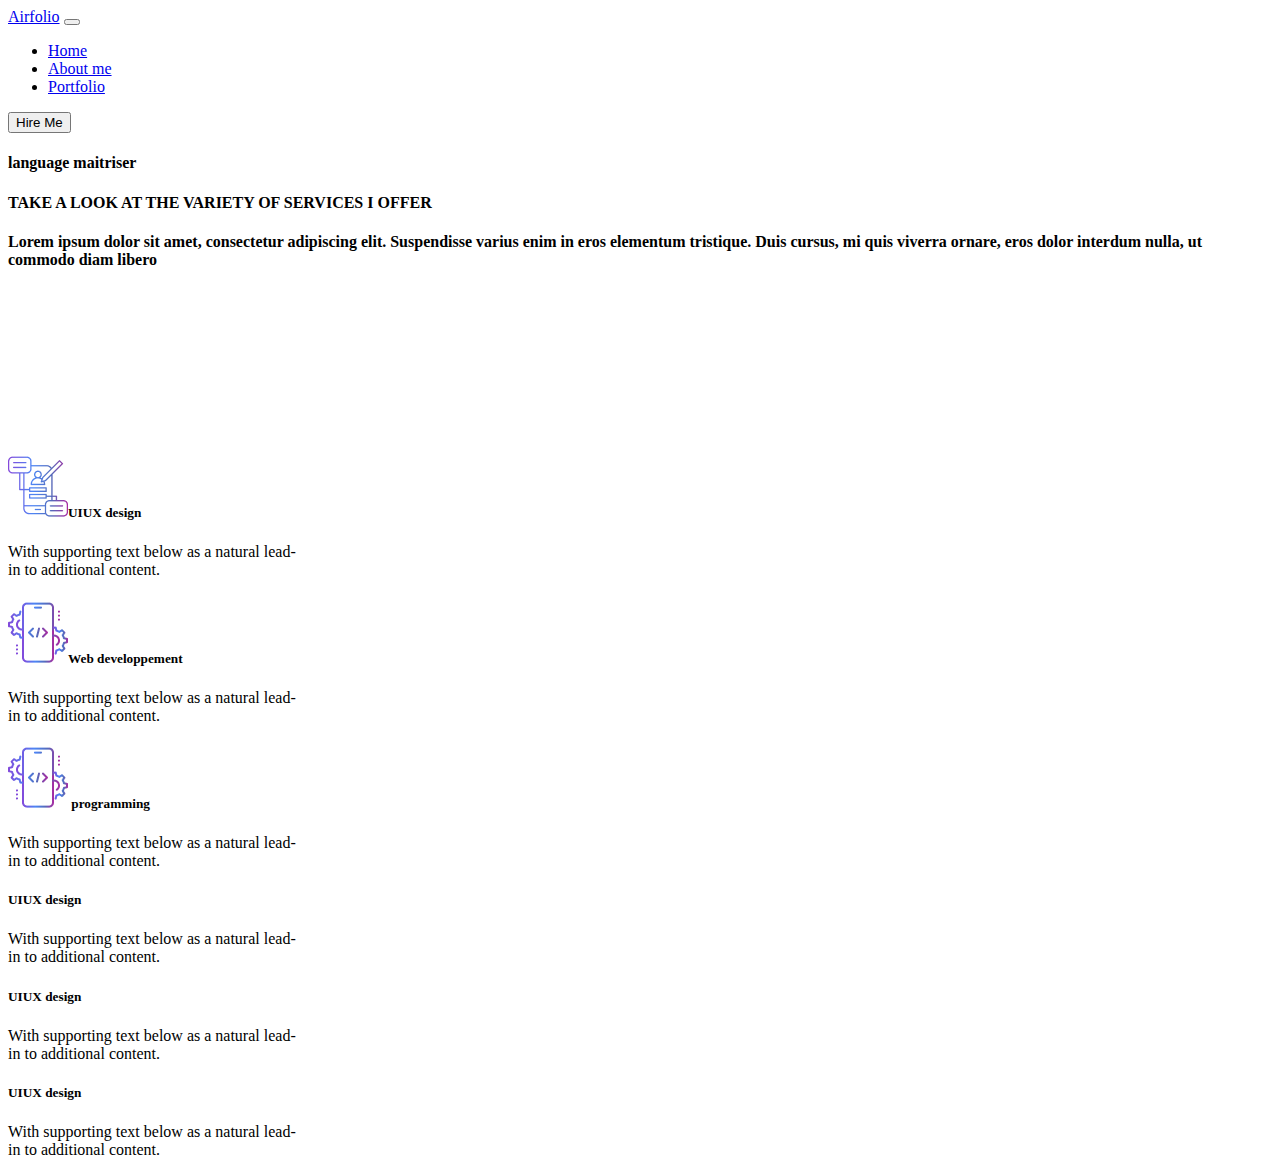
==== about_me.html @ 08881091 "first commit" ====
<!DOCTYPE html>
<html lang="en">
<head>
    <meta charset="UTF-8">
    <meta name="viewport" content="width=device-width, initial-scale=1.0">
    <link href="https://cdn.jsdelivr.net/npm/bootstrap@5.3.2/dist/css/bootstrap.min.css" rel="stylesheet" integrity="sha384-T3c6CoIi6uLrA9TneNEoa7RxnatzjcDSCmG1MXxSR1GAsXEV/Dwwykc2MPK8M2HN" crossorigin="anonymous">
    <script src="https://cdn.jsdelivr.net/npm/bootstrap@5.3.2/dist/js/bootstrap.bundle.min.js" integrity="sha384-C6RzsynM9kWDrMNeT87bh95OGNyZPhcTNXj1NW7RuBCsyN/o0jlpcV8Qyq46cDfL" crossorigin="anonymous">
    </script>
    <link rel="stylesheet" href="./style.css">
    <title>Document</title>
</head>
    <nav class="navbar navbar-expand-lg navbar-light bg-light">
        <div class="container">
            <a class="navbar-brand" href="#">Airfolio</a>
            <button class="navbar-toggler" type="button" data-bs-toggle="collapse" data-bs-target="#navbarNav" aria-controls="navbarNav" aria-expanded="false" aria-label="Toggle navigation">
                <span class="navbar-toggler-icon"></span>
            </button>
            <div class="collapse navbar-collapse" id="navbarNav">
                <ul class="navbar-nav">
                    <li class="nav-item">
                        <a class="nav-link active" aria-current="page" href="./text.html">Home</a>
                    </li>
                    <li class="nav-item">
                        <a class="nav-link" href="./about_me.html">About me</a>
                    </li>
                    <li class="nav-item">
                        <a class="nav-link" href="#">Portfolio</a>
                    </li>
                </ul>
                <div class="navbar-nav ms-auto">
                    <button type="button" class="btn btn-success">Hire Me</button>
                </div>
            </div>
        </div>
    </nav>





<div class="container">
<div class="row">
    <div class="col-6">
        <h4 class="mt-5">
            <h4>language maitriser </h4>
            <h4>TAKE A LOOK AT THE VARIETY OF SERVICES I OFFER</h4> 
        </h4>
    </div>
    <div class="col-6">
        <h4 class="mt-5">
            Lorem ipsum dolor sit amet, consectetur adipiscing elit. Suspendisse varius enim in eros elementum tristique. Duis cursus, mi quis viverra ornare, eros dolor interdum nulla, ut commodo diam libero 
        </h4>
    </div>
</div>




</div>


    <br><br><br><br><br><br><br><br>

    <div class="container">
        <div class="row">
            <div class="col-3 mb-4">
                <div class="card" style="width: 18rem;">
                    <div class="card-body">
                        <h5 class="card-title"><img src="./ui.png" alt="">UIUX design</h5>
                        <p class="card-text">With supporting text below as a natural lead-in to additional content.</p>
                    </div>
                </div>
            </div>
            <div class="col-3 mb-4">
                <div class="card" style="width: 18rem;">
                    <div class="card-body">
                        <h5 class="card-title"><img src="./web.png" alt="">Web developpement </h5>
                        <p class="card-text">With supporting text below as a natural lead-in to additional content.</p>
                    </div>
                </div>
            </div>
            <div class="col-3 mb-4">
                <div class="card" style="width: 18rem;">
                    <div class="card-body">
                        <h5 class="card-title"><img src="./web.png" alt=""> programming</h5>
                        <p class="card-text">With supporting text below as a natural lead-in to additional content.</p>
                    </div>
                </div>
            </div>
            <div class="col-3 mb-4">
                <div class="card" style="width: 18rem;">
                    <div class="card-body">
                        <h5 class="card-title"><img src="./Group.png" alt="">UIUX design</h5>
                        <p class="card-text">With supporting text below as a natural lead-in to additional content.</p>
                    </div>
                </div>
            </div>
            <div class="col-3 mb-4">
                <div class="card" style="width: 18rem;">
                    <div class="card-body">
                        <h5 class="card-title"><img src="./Group.png" alt="">UIUX design</h5>
                        <p class="card-text">With supporting text below as a natural lead-in to additional content.</p>
                    </div>
                </div>
            </div>
            <div class="col-3 mb-4">
                <div class="card" style="width: 18rem;">
                    <div class="card-body">
                        <h5 class="card-title"><img src="./Group.png" alt="">UIUX design</h5>
                        <p class="card-text">With supporting text below as a natural lead-in to additional content.</p>
                    </div>
                </div>
            </div>
            
        </div>
    </div>

</body>
</html>
---- style.css ----
.car {
    width: 22.024px;
    height: 29.115px;
    transform: rotate(32.484deg);
    position: absolute;
    left: 1341px;
    top: 61px;
    padding: 40px;
    margin-right: 64px;
}

.cir {
    position: absolute;
    left: 940.395px;
    top: 102px;
    padding: 50px;
}

.fif {
    width: 62.693px;
    height: 44.025px;
    transform: rotate(55.613deg);
    position: absolute;
    left: 603.001px;
    top: 603px;
}

.fill {
    width: 31.197px;
    height: 30px;
    position: absolute;
    left: 27px;
    top: 80px;
    margin: 28px;
}



.back {
    width: 616px;
    height: 359.188px;
    transform: rotate(-8.885deg);
    flex-shrink: 0;
    fill: var(--Linear, linear-gradient(90deg, #8548DA 0%, #078D84 41.59%, #556BBB 72.16%, #CC0F97 110.85%));
}


.me {
    width: 384.799px;
    height: 581.662px;
    flex-shrink: 0;
    background: url(<path-to-image>), lightgray -97.699px -14.626px / 155.682% 102.514% no-repeat;
}

.backdrop {
    background-image: url("./backdrop.svg");
    background-position: center;
    background-size: contain;
    background-repeat: no-repeat;
}


/*
@media screen and (max-width:767px){
    .col{
        width: 85% !important;
    }
    
}
-->
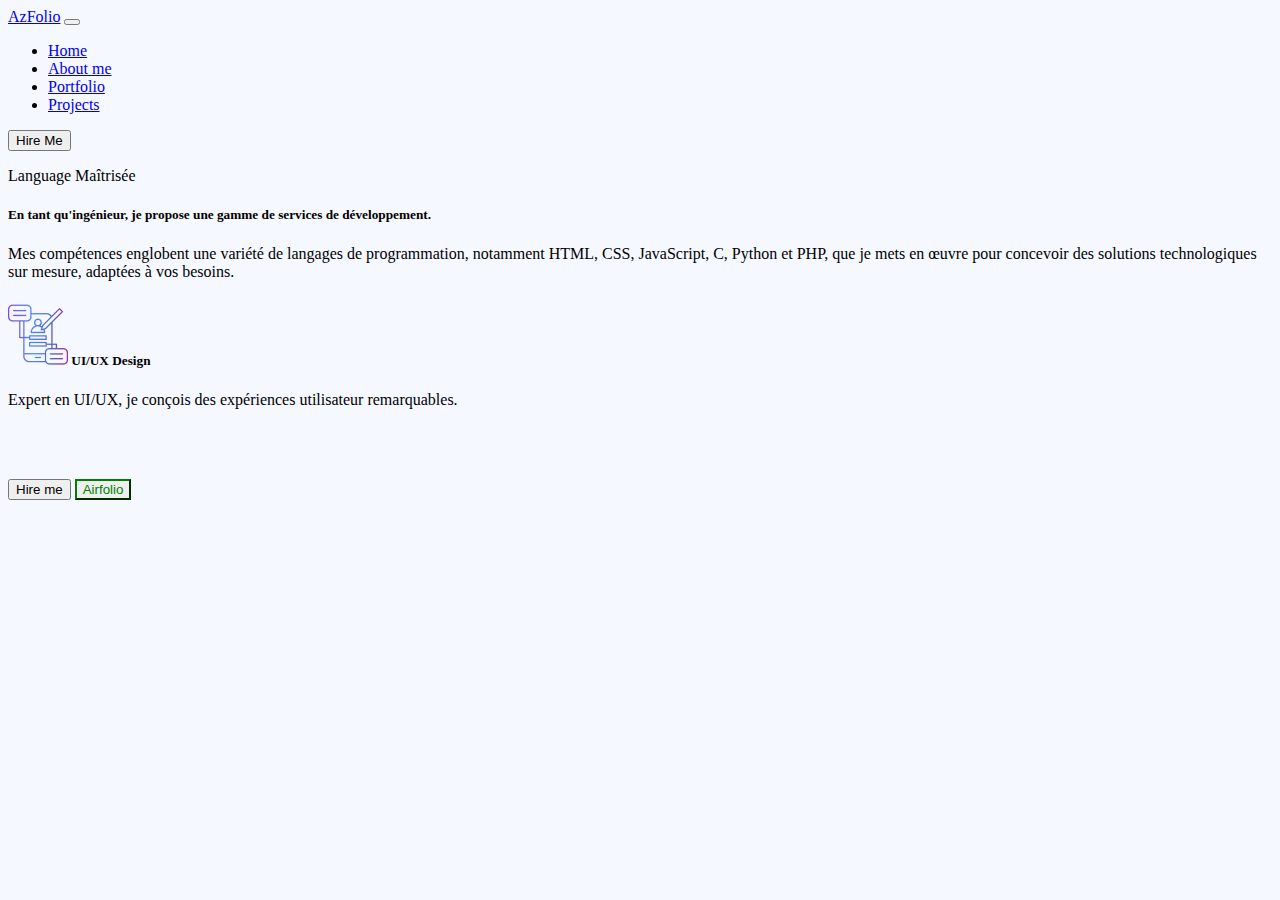
==== commit 4b6c3501: "test fcss" ====
--- a/about_me.html
+++ b/about_me.html
@@ -1,119 +1,112 @@
 <!DOCTYPE html>
 <html lang="en">
+
 <head>
+    <!-- Déclaration du jeu de caractères et du viewport pour la responsivité -->
     <meta charset="UTF-8">
     <meta name="viewport" content="width=device-width, initial-scale=1.0">
-    <link href="https://cdn.jsdelivr.net/npm/bootstrap@5.3.2/dist/css/bootstrap.min.css" rel="stylesheet" integrity="sha384-T3c6CoIi6uLrA9TneNEoa7RxnatzjcDSCmG1MXxSR1GAsXEV/Dwwykc2MPK8M2HN" crossorigin="anonymous">
-    <script src="https://cdn.jsdelivr.net/npm/bootstrap@5.3.2/dist/js/bootstrap.bundle.min.js" integrity="sha384-C6RzsynM9kWDrMNeT87bh95OGNyZPhcTNXj1NW7RuBCsyN/o0jlpcV8Qyq46cDfL" crossorigin="anonymous">
-    </script>
-    <link rel="stylesheet" href="./style.css">
-    <title>Document</title>
+
+    <!-- Liens vers les styles Bootstrap -->
+    <link href="https://cdn.jsdelivr.net/npm/bootstrap@5.3.2/dist/css/bootstrap.min.css" rel="stylesheet"
+        integrity="sha384-T3c6CoIi6uLrA9TneNEoa7RxnatzjcDSCmG1MXxSR1GAsXEV/Dwwykc2MPK8M2HN" crossorigin="anonymous">
+    <!-- Script Bootstrap pour le fonctionnement des composants interactifs -->
+    <script src="https://cdn.jsdelivr.net/npm/bootstrap@5.3.2/dist/js/bootstrap.bundle.min.js"
+        integrity="sha384-C6RzsynM9kWDrMNeT87bh95OGNyZPhcTNXj1NW7RuBCsyN/o0jlpcV8Qyq46cDfL"
+        crossorigin="anonymous"></script>
+        <link rel="stylesheet" href="./style.css">
+
+    <title>About Me</title>
 </head>
+
+<body>
+    <!-- Barre de navigation Bootstrap -->
     <nav class="navbar navbar-expand-lg navbar-light bg-light">
         <div class="container">
-            <a class="navbar-brand" href="#">Airfolio</a>
-            <button class="navbar-toggler" type="button" data-bs-toggle="collapse" data-bs-target="#navbarNav" aria-controls="navbarNav" aria-expanded="false" aria-label="Toggle navigation">
+            <!-- Marque de la navbar -->
+            <a class="navbar-brand" href="./text.html">AzFolio</a>
+
+            <!-- Bouton pour basculer la navigation sur les petits écrans -->
+            <button class="navbar-toggler" type="button" data-bs-toggle="collapse" data-bs-target="#navbarNav"
+                aria-controls="navbarNav" aria-expanded="false" aria-label="Toggle navigation">
                 <span class="navbar-toggler-icon"></span>
             </button>
+
+            <!-- Contenu de la navbar -->
             <div class="collapse navbar-collapse" id="navbarNav">
                 <ul class="navbar-nav">
+                    <!-- Liens vers les différentes sections du site -->
                     <li class="nav-item">
                         <a class="nav-link active" aria-current="page" href="./text.html">Home</a>
                     </li>
                     <li class="nav-item">
-                        <a class="nav-link" href="./about_me.html">About me</a>
+                        <a class="nav-link  active" href="./about_me.html">About me</a>
                     </li>
                     <li class="nav-item">
-                        <a class="nav-link" href="#">Portfolio</a>
+                        <a class="nav-link  active" href="./portfolio.html">Portfolio</a>
+                    </li>
+                    <li class="nav-item">
+                        <a class="nav-link  active" href="./projects.html">Projects</a>
                     </li>
                 </ul>
+
+                <!-- Bouton "Hire Me" aligné à droite de la navbar -->
                 <div class="navbar-nav ms-auto">
-                    <button type="button" class="btn btn-success">Hire Me</button>
+                    <a href="./contact.html"><button type="button"  class="btn btn-success">Hire Me</button></a>
                 </div>
             </div>
         </div>
     </nav>
 
+    <!-- Contenu principal de la page -->
+    <div class="container mt-5">
+        <div class="row">
+            <!-- Première section avec les compétences linguistiques -->
+            <div class="col-lg-6 mb-4">
+                <p>Language Maîtrisée</p>
+                <h5>En tant qu'ingénieur, je propose une gamme de services de développement.</h5>
+            </div>
 
+            <!-- Deuxième section avec les compétences en programmation -->
+            <div class="col-lg-6 mb-4">
+                <p>
+                    Mes compétences englobent une variété de langages de programmation, notamment HTML, CSS, JavaScript, C, Python et PHP, que je mets en œuvre pour concevoir des solutions technologiques sur mesure, adaptées à vos besoins.
+                </p>
+            </div>
+        </div>
+    </div>
 
-
-
-<div class="container">
-<div class="row">
-    <div class="col-6">
-        <h4 class="mt-5">
-            <h4>language maitriser </h4>
-            <h4>TAKE A LOOK AT THE VARIETY OF SERVICES I OFFER</h4> 
-        </h4>
-    </div>
-    <div class="col-6">
-        <h4 class="mt-5">
-            Lorem ipsum dolor sit amet, consectetur adipiscing elit. Suspendisse varius enim in eros elementum tristique. Duis cursus, mi quis viverra ornare, eros dolor interdum nulla, ut commodo diam libero 
-        </h4>
-    </div>
-</div>
-
-
-
-
-</div>
-
-
-    <br><br><br><br><br><br><br><br>
-
-    <div class="container">
+    <!-- Section avec les compétences spécifiques -->
+    <div class="container mt-5">
         <div class="row">
-            <div class="col-3 mb-4">
-                <div class="card" style="width: 18rem;">
+            <!-- Cartes représentant différentes compétences -->
+            <div class="col-lg-3 col-md-6 mb-4">
+                <div class="card" style="min-height: 175px;">
                     <div class="card-body">
-                        <h5 class="card-title"><img src="./ui.png" alt="">UIUX design</h5>
-                        <p class="card-text">With supporting text below as a natural lead-in to additional content.</p>
+                        <h5 class="card-title"><img src="./ui.png" alt=""> UI/UX Design</h5>
+                        <p class="card-text">Expert en UI/UX, je conçois des expériences utilisateur remarquables.</p>
                     </div>
                 </div>
             </div>
-            <div class="col-3 mb-4">
-                <div class="card" style="width: 18rem;">
-                    <div class="card-body">
-                        <h5 class="card-title"><img src="./web.png" alt="">Web developpement </h5>
-                        <p class="card-text">With supporting text below as a natural lead-in to additional content.</p>
-                    </div>
+
+            <!-- Répétition de cartes pour différentes compétences -->
+            <!-- ... -->
+
+        </div>
+    </div>
+
+    <!-- Section avec les boutons -->
+    <div class="container mt-5">
+        <div class="row">
+            <div class="col-12 ">
+                <!-- Boutons pour "Hire Me" et "Airfolio" -->
+                <div class="text-center mt-4">
+                    <button type="button" class="btn btn-success p-2 m-1">Hire me</button>
+                    <button type="button" class="btn btn-outline-light p-2 m-1" style="color: green; border-color: green;">Airfolio</button>
                 </div>
             </div>
-            <div class="col-3 mb-4">
-                <div class="card" style="width: 18rem;">
-                    <div class="card-body">
-                        <h5 class="card-title"><img src="./web.png" alt=""> programming</h5>
-                        <p class="card-text">With supporting text below as a natural lead-in to additional content.</p>
-                    </div>
-                </div>
-            </div>
-            <div class="col-3 mb-4">
-                <div class="card" style="width: 18rem;">
-                    <div class="card-body">
-                        <h5 class="card-title"><img src="./Group.png" alt="">UIUX design</h5>
-                        <p class="card-text">With supporting text below as a natural lead-in to additional content.</p>
-                    </div>
-                </div>
-            </div>
-            <div class="col-3 mb-4">
-                <div class="card" style="width: 18rem;">
-                    <div class="card-body">
-                        <h5 class="card-title"><img src="./Group.png" alt="">UIUX design</h5>
-                        <p class="card-text">With supporting text below as a natural lead-in to additional content.</p>
-                    </div>
-                </div>
-            </div>
-            <div class="col-3 mb-4">
-                <div class="card" style="width: 18rem;">
-                    <div class="card-body">
-                        <h5 class="card-title"><img src="./Group.png" alt="">UIUX design</h5>
-                        <p class="card-text">With supporting text below as a natural lead-in to additional content.</p>
-                    </div>
-                </div>
-            </div>
-            
         </div>
     </div>
 
 </body>
+
 </html>
--- a/style.css
+++ b/style.css
@@ -1,3 +1,9 @@
+body{
+    background-color: #F6F8FF;
+}
+
+
+
 .car {
     width: 22.024px;
     height: 29.115px;
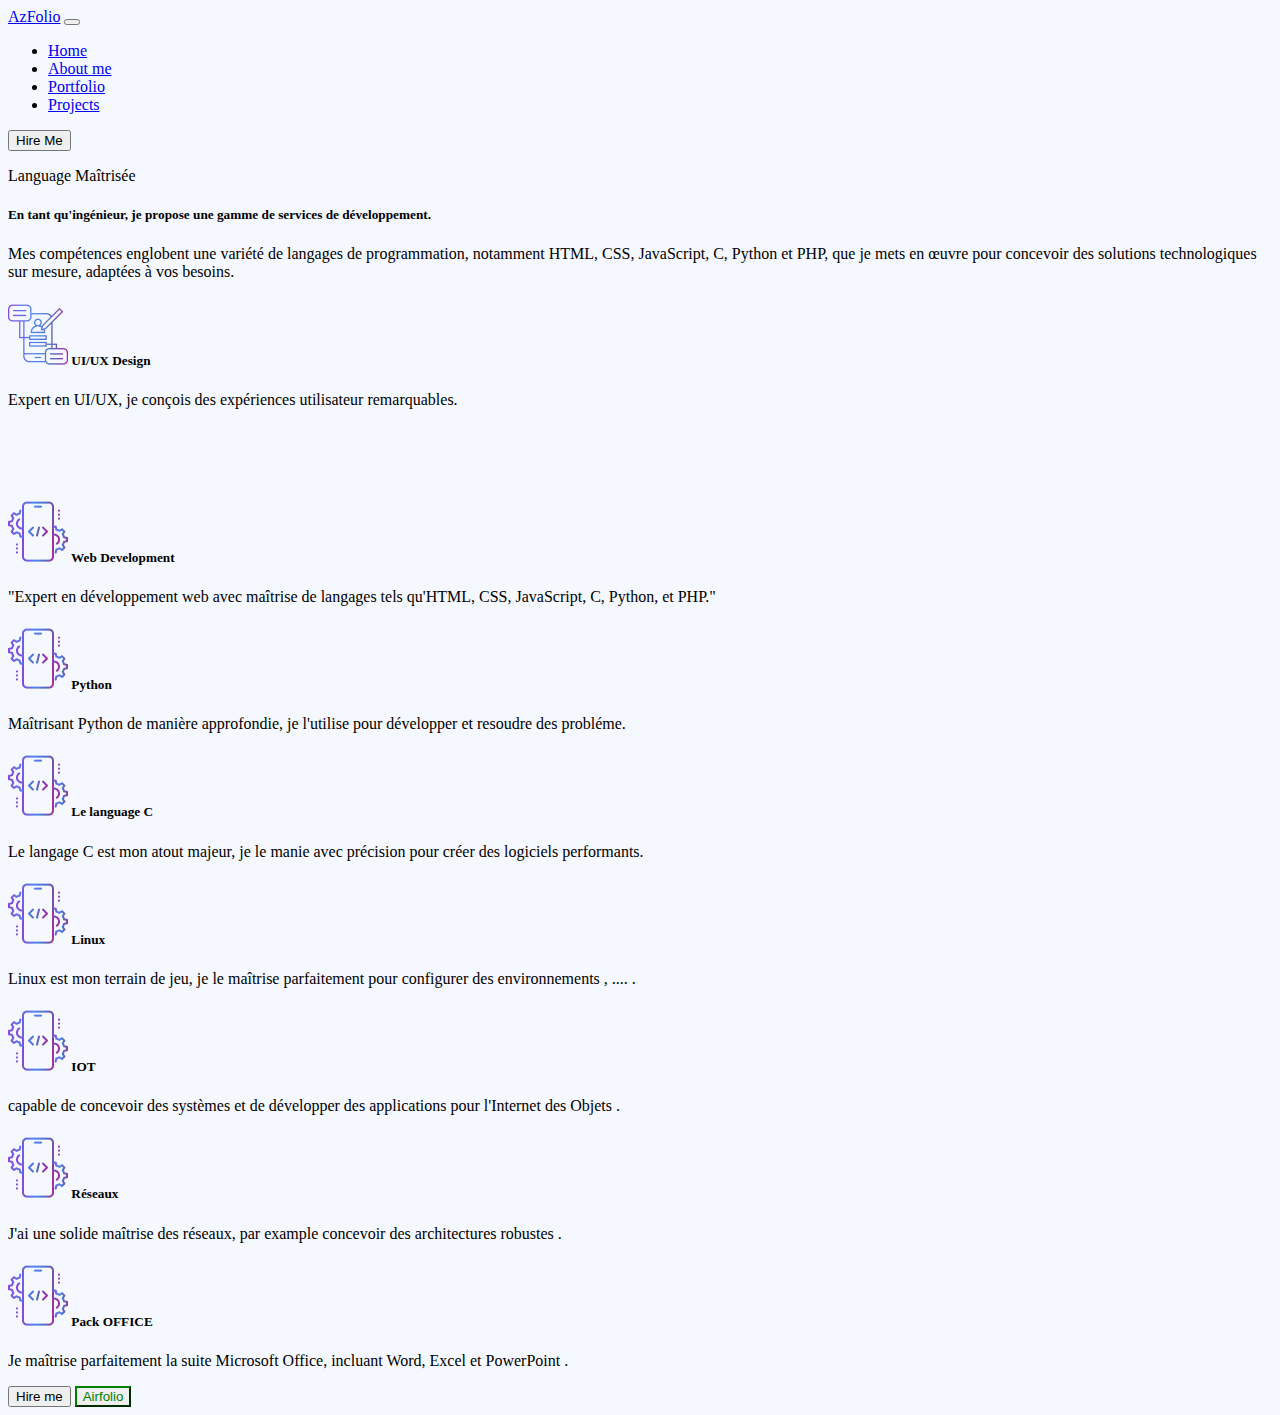
==== commit 71be0423: "Update about_me.html" ====
--- a/about_me.html
+++ b/about_me.html
@@ -1,40 +1,22 @@
 <!DOCTYPE html>
 <html lang="en">
-
 <head>
-    <!-- Déclaration du jeu de caractères et du viewport pour la responsivité -->
     <meta charset="UTF-8">
     <meta name="viewport" content="width=device-width, initial-scale=1.0">
-
-    <!-- Liens vers les styles Bootstrap -->
-    <link href="https://cdn.jsdelivr.net/npm/bootstrap@5.3.2/dist/css/bootstrap.min.css" rel="stylesheet"
-        integrity="sha384-T3c6CoIi6uLrA9TneNEoa7RxnatzjcDSCmG1MXxSR1GAsXEV/Dwwykc2MPK8M2HN" crossorigin="anonymous">
-    <!-- Script Bootstrap pour le fonctionnement des composants interactifs -->
-    <script src="https://cdn.jsdelivr.net/npm/bootstrap@5.3.2/dist/js/bootstrap.bundle.min.js"
-        integrity="sha384-C6RzsynM9kWDrMNeT87bh95OGNyZPhcTNXj1NW7RuBCsyN/o0jlpcV8Qyq46cDfL"
-        crossorigin="anonymous"></script>
-        <link rel="stylesheet" href="./style.css">
-
-    <title>About Me</title>
+    <link href="https://cdn.jsdelivr.net/npm/bootstrap@5.3.2/dist/css/bootstrap.min.css" rel="stylesheet" integrity="sha384-T3c6CoIi6uLrA9TneNEoa7RxnatzjcDSCmG1MXxSR1GAsXEV/Dwwykc2MPK8M2HN" crossorigin="anonymous">
+    <script src="https://cdn.jsdelivr.net/npm/bootstrap@5.3.2/dist/js/bootstrap.bundle.min.js" integrity="sha384-C6RzsynM9kWDrMNeT87bh95OGNyZPhcTNXj1NW7RuBCsyN/o0jlpcV8Qyq46cDfL" crossorigin="anonymous"></script>
+    <link rel="stylesheet" href="./style.css">
+    <title>Document</title>
 </head>
-
 <body>
-    <!-- Barre de navigation Bootstrap -->
     <nav class="navbar navbar-expand-lg navbar-light bg-light">
         <div class="container">
-            <!-- Marque de la navbar -->
             <a class="navbar-brand" href="./text.html">AzFolio</a>
-
-            <!-- Bouton pour basculer la navigation sur les petits écrans -->
-            <button class="navbar-toggler" type="button" data-bs-toggle="collapse" data-bs-target="#navbarNav"
-                aria-controls="navbarNav" aria-expanded="false" aria-label="Toggle navigation">
+            <button class="navbar-toggler" type="button" data-bs-toggle="collapse" data-bs-target="#navbarNav" aria-controls="navbarNav" aria-expanded="false" aria-label="Toggle navigation">
                 <span class="navbar-toggler-icon"></span>
             </button>
-
-            <!-- Contenu de la navbar -->
             <div class="collapse navbar-collapse" id="navbarNav">
                 <ul class="navbar-nav">
-                    <!-- Liens vers les différentes sections du site -->
                     <li class="nav-item">
                         <a class="nav-link active" aria-current="page" href="./text.html">Home</a>
                     </li>
@@ -48,8 +30,6 @@
                         <a class="nav-link  active" href="./projects.html">Projects</a>
                     </li>
                 </ul>
-
-                <!-- Bouton "Hire Me" aligné à droite de la navbar -->
                 <div class="navbar-nav ms-auto">
                     <a href="./contact.html"><button type="button"  class="btn btn-success">Hire Me</button></a>
                 </div>
@@ -57,28 +37,21 @@
         </div>
     </nav>
 
-    <!-- Contenu principal de la page -->
     <div class="container mt-5">
         <div class="row">
-            <!-- Première section avec les compétences linguistiques -->
             <div class="col-lg-6 mb-4">
                 <p>Language Maîtrisée</p>
                 <h5>En tant qu'ingénieur, je propose une gamme de services de développement.</h5>
             </div>
-
-            <!-- Deuxième section avec les compétences en programmation -->
             <div class="col-lg-6 mb-4">
                 <p>
-                    Mes compétences englobent une variété de langages de programmation, notamment HTML, CSS, JavaScript, C, Python et PHP, que je mets en œuvre pour concevoir des solutions technologiques sur mesure, adaptées à vos besoins.
-                </p>
+                    Mes compétences englobent une variété de langages de programmation, notamment HTML, CSS, JavaScript, C, Python et PHP, que je mets en œuvre pour concevoir des solutions technologiques sur mesure, adaptées à vos besoins.                </p>
             </div>
         </div>
     </div>
 
-    <!-- Section avec les compétences spécifiques -->
     <div class="container mt-5">
         <div class="row">
-            <!-- Cartes représentant différentes compétences -->
             <div class="col-lg-3 col-md-6 mb-4">
                 <div class="card" style="min-height: 175px;">
                     <div class="card-body">
@@ -87,26 +60,81 @@
                     </div>
                 </div>
             </div>
-
-            <!-- Répétition de cartes pour différentes compétences -->
-            <!-- ... -->
-
+            
+            <div class="col-lg-3 col-md-6 mb-4">
+                <div class="card">
+                    <div class="card-body">
+                        <h5 class="card-title"><img src="./web.png" alt=""> Web Development</h5>
+                        <p class="card-text">"Expert en développement web avec maîtrise de langages tels qu'HTML, CSS, JavaScript, C, Python, et PHP."</p>
+                    </div>
+                </div>
+            </div>
+            <div class="col-lg-3 col-md-6 mb-4">
+                <div class="card" >
+                    <div class="card-body">
+                        <h5 class="card-title"><img src="./web.png" alt=""> Python</h5>
+                        <p class="card-text">Maîtrisant Python de manière approfondie, je l'utilise pour développer et resoudre des probléme.</p>
+                    </div>
+                </div>
+            </div>
+            <div class="col-lg-3 col-md-6 mb-4">
+                <div class="card">
+                    <div class="card-body">
+                        <h5 class="card-title"><img src="./web.png" alt=""> Le language C</h5>
+                        <p class="card-text">Le langage C est mon atout majeur, je le manie avec précision pour créer des logiciels performants.</p>
+                    </div>
+                </div>
+            </div>
+            <div class="col-lg-3 col-md-6 mb-4">
+                <div class="card">
+                    <div class="card-body">
+                        <h5 class="card-title"><img src="./web.png" alt=""> Linux</h5>
+                        <p class="card-text">Linux est mon terrain de jeu, je le maîtrise parfaitement pour configurer des environnements , ....      .</p>
+                    </div>
+                </div>
+            </div>
+            <div class="col-lg-3 col-md-6 mb-4">
+                <div class="card">
+                    <div class="card-body">
+                        <h5 class="card-title"><img src="./web.png" alt=""> IOT </h5>
+                        <p class="card-text"> capable de concevoir des systèmes et de développer des applications pour l'Internet des Objets  .</p>
+                    </div>
+                </div>
+            </div>
+            <div class="col-lg-3 col-md-6 mb-4">
+                <div class="card">
+                    <div class="card-body">
+                        <h5 class="card-title"><img src="./web.png" alt=""> Réseaux</h5>
+                        <p class="card-text"> J'ai une solide maîtrise des réseaux, par example concevoir des architectures robustes  .</p>
+                    </div>
+                </div>
+            </div>
+            <div class="col-lg-3 col-md-6 mb-4">
+                <div class="card">
+                    <div class="card-body">
+                        <h5 class="card-title"><img src="./web.png" alt=""> Pack OFFICE</h5>
+                        <p class="card-text"> Je maîtrise parfaitement la suite Microsoft Office, incluant Word, Excel et PowerPoint  .</p>
+                    </div>
+                </div>
+            </div>
+            
         </div>
+        
     </div>
-
-    <!-- Section avec les boutons -->
     <div class="container mt-5">
         <div class="row">
             <div class="col-12 ">
-                <!-- Boutons pour "Hire Me" et "Airfolio" -->
+                
                 <div class="text-center mt-4">
-                    <button type="button" class="btn btn-success p-2 m-1">Hire me</button>
-                    <button type="button" class="btn btn-outline-light p-2 m-1" style="color: green; border-color: green;">Airfolio</button>
+                    <a href="./contact.html"><button type="button" class="btn btn-success p-2 m-1">Hire me</button></a>
+                    <a href="./text.html"><button type="button" class="btn btn-outline-light p-2 m-1" style="color: green; border-color: green;">Airfolio</button></a>
                 </div>
             </div>
+           
         </div>
     </div>
-
+    
 </body>
-
 </html>
+</body>
+</html>
